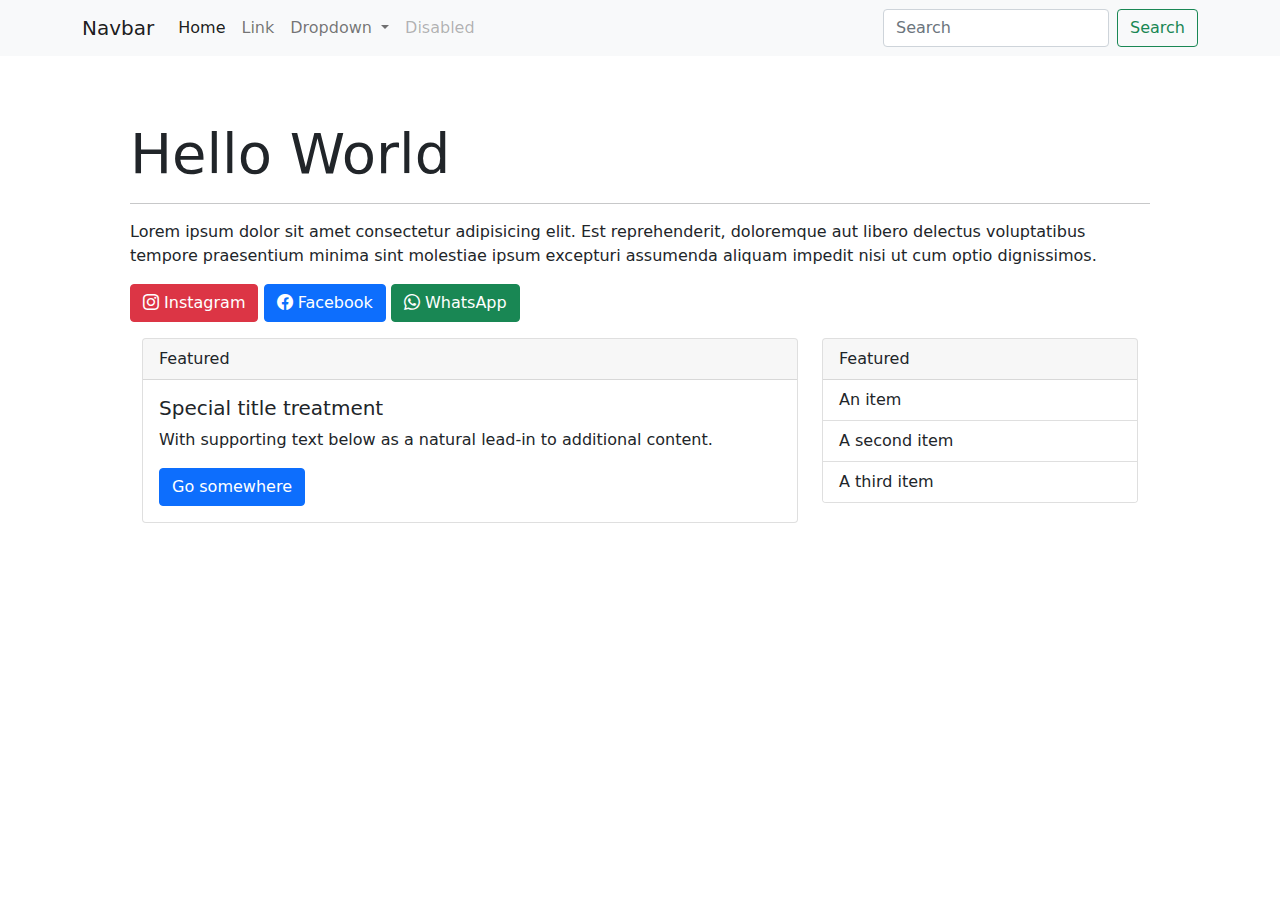
==== index.html @ 866df7cc "first commit" ====
<!DOCTYPE html>
<html lang="en">

<head>
    <meta charset="UTF-8">
    <meta http-equiv="X-UA-Compatible" content="IE=edge">
    <meta name="viewport" content="width=device-width, initial-scale=1.0">
    <title>Test</title>


    <link rel="stylesheet" href="css/bootstrap.min.css">
    <link rel="stylesheet" href="https://cdn.jsdelivr.net/npm/bootstrap-icons@1.8.1/font/bootstrap-icons.css">


</head>

<body>
    <nav class="navbar navbar-expand-lg navbar-light bg-light">
        <div class="container">
            <a class="navbar-brand" href="#">Navbar</a>
            <button class="navbar-toggler" type="button" data-bs-toggle="collapse"
                data-bs-target="#navbarSupportedContent" aria-controls="navbarSupportedContent" aria-expanded="false"
                aria-label="Toggle navigation">
                <span class="navbar-toggler-icon"></span>
            </button>
            <div class="collapse navbar-collapse" id="navbarSupportedContent">
                <ul class="navbar-nav me-auto mb-2 mb-lg-0">
                    <li class="nav-item">
                        <a class="nav-link active" aria-current="page" href="#">Home</a>
                    </li>
                    <li class="nav-item">
                        <a class="nav-link" href="#">Link</a>
                    </li>
                    <li class="nav-item dropdown">
                        <a class="nav-link dropdown-toggle" href="#" id="navbarDropdown" role="button"
                            data-bs-toggle="dropdown" aria-expanded="false">
                            Dropdown
                        </a>
                        <ul class="dropdown-menu" aria-labelledby="navbarDropdown">
                            <li><a class="dropdown-item" href="#">Action</a></li>
                            <li><a class="dropdown-item" href="#">Another action</a></li>
                            <li>
                                <hr class="dropdown-divider">
                            </li>
                            <li><a class="dropdown-item" href="#">Something else here</a></li>
                        </ul>
                    </li>
                    <li class="nav-item">
                        <a class="nav-link disabled">Disabled</a>
                    </li>
                </ul>
                <form class="d-flex">
                    <input class="form-control me-2" type="search" placeholder="Search" aria-label="Search">
                    <button class="btn btn-outline-success" type="submit">Search</button>
                </form>
            </div>
        </div>
    </nav>

    <div class="container">
        <div class="bg.primary text-dark p-5 mt-3">
            <h1 class="display-4">Hello World</h1>

            <hr>

            <p>Lorem ipsum dolor sit amet consectetur adipisicing elit. Est reprehenderit, doloremque aut libero
                delectus voluptatibus tempore praesentium minima sint molestiae ipsum excepturi assumenda aliquam
                impedit nisi ut cum optio dignissimos.</p>

            <a href="#" class="btn btn-danger"><i class="bi bi-instagram"></i> Instagram </a>
            <a href="#" class="btn btn-primary"><i class="bi bi-facebook"></i> Facebook </a>
            <a href="#" class="btn btn-success"><i class="bi bi-whatsapp"></i> WhatsApp </a>

            <div class="row mt-3 m-0">


                <div class="col-md-8 ">
                    <div class="card">
                        <div class="card-header">
                            Featured
                        </div>
                        <div class="card-body">
                            <h5 class="card-title">Special title treatment</h5>
                            <p class="card-text">With supporting text below as a natural lead-in to additional content.
                            </p>
                            <a href="#" class="btn btn-primary">Go somewhere</a>
                        </div>
                    </div>
                </div>
                <div class="col-md-4">
                    <div class="card">
                        <div class="card-header">
                            Featured
                        </div>
                        <ul class="list-group list-group-flush">
                            <li class="list-group-item">An item</li>
                            <li class="list-group-item">A second item</li>
                            <li class="list-group-item">A third item</li>
                        </ul>
                    </div>
                </div>

            </div>



            <script src="js/bootstrap.min.js"></script>

</body>

</html>
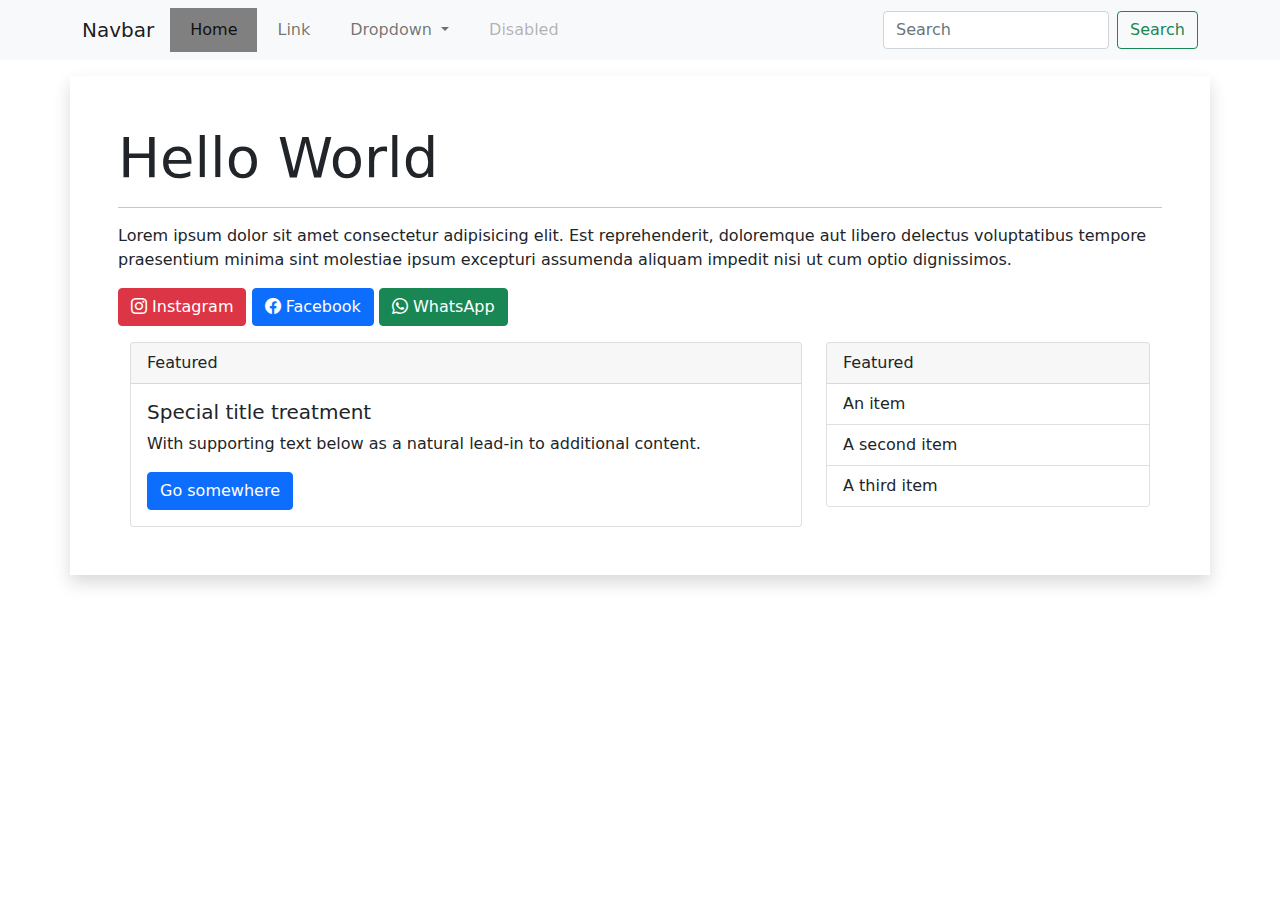
==== commit 714b0788: "Tugas pertemuan7" ====
--- a/index.html
+++ b/index.html
@@ -10,7 +10,7 @@
 
     <link rel="stylesheet" href="css/bootstrap.min.css">
     <link rel="stylesheet" href="https://cdn.jsdelivr.net/npm/bootstrap-icons@1.8.1/font/bootstrap-icons.css">
-
+    <link rel="stylesheet" href="style.css">
 
 </head>
 
@@ -57,7 +57,7 @@
         </div>
     </nav>
 
-    <div class="container">
+    <div class="container shadow p-0">
         <div class="bg.primary text-dark p-5 mt-3">
             <h1 class="display-4">Hello World</h1>
 
--- a/style.css
+++ b/style.css
@@ -0,0 +1,15 @@
+/*Navigasi*/
+ul li a { 
+       padding: 10px 20px !important;
+        }
+
+a.active {
+    background-color:gray;
+}
+
+/*Banner*/
+.banner {
+    padding-left: 20px;
+    padding-right: 20px;
+    background-color:antiquewhite;
+}